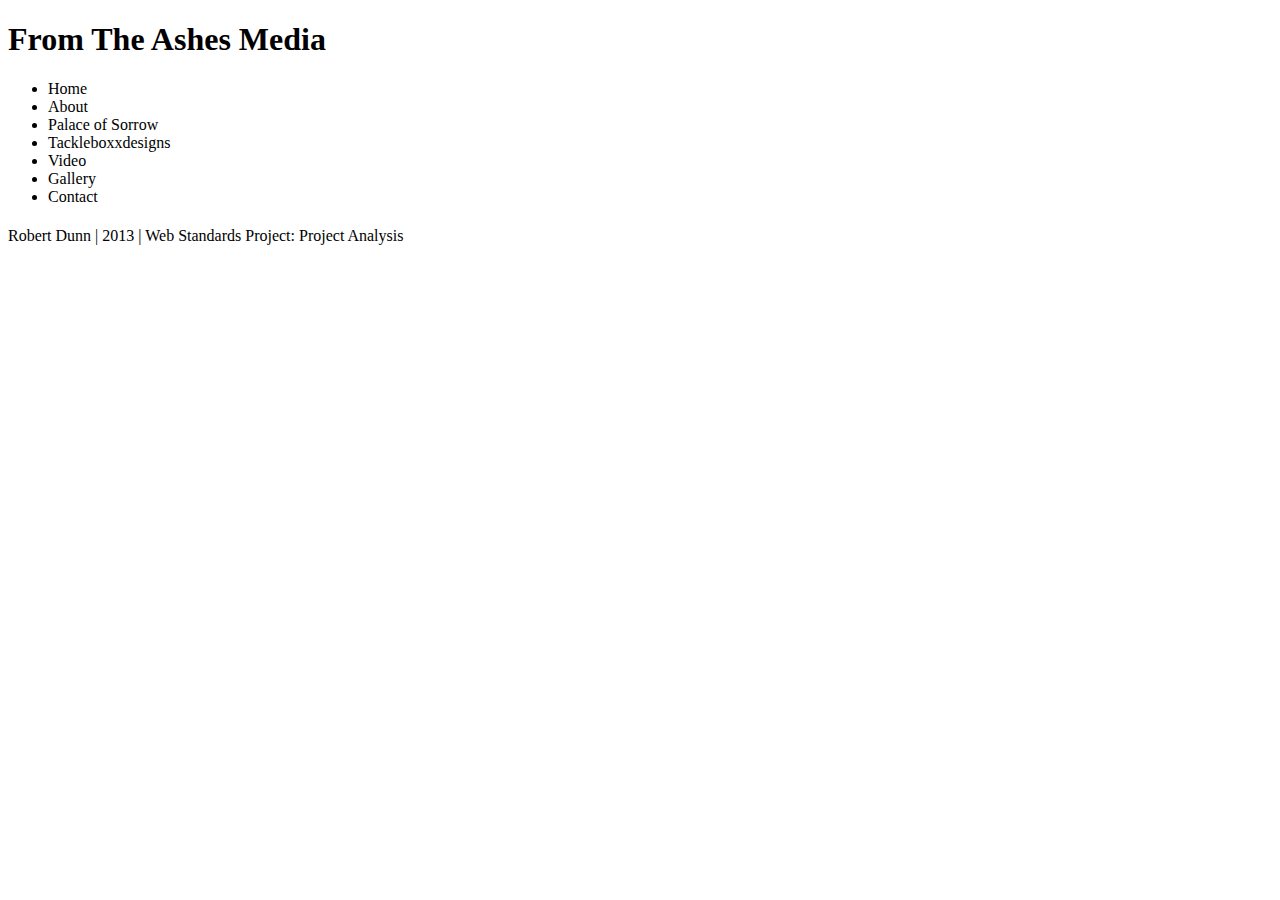
==== index.html @ 9e3a343b "added nav" ====
<!DOCTYPE html>
<html lang="en">
<head>
<meta charset="utf-8" />
<title>From The Ashes Media</title>
<link rel="stylesheet" type="text/css" href="css/style.css">
<link rel="stylesheet" type="text/css" href="css/normalize.css">

</head>

<body>
<header>
	<h1>From The Ashes Media</h1>
	
</header>
<nav>
	<ul>
		<li><a href="index.html"></a>Home</li>
		<li><a href="about.html"></a>About </li>
		<li><a href="palace-of-sorrow.html"></a>Palace of Sorrow</li>
		<li><a href="tackleboxxdesigns"></a>Tackleboxxdesigns</li>
		<li><a href="video.html"></a>Video</li>
		<li><a href="gallery.html"></a>Gallery</li>
		<li><a href="contact.html"></a>Contact</li>
	</ul>
</nav>
<article>
	<h1></h1>
	<p></p>
</article>
<article>
	<h1></h1>
	<p></p>
	</article>
<footer>Robert Dunn | 2013 | Web Standards Project: Project Analysis</footer>
</body>
</html>
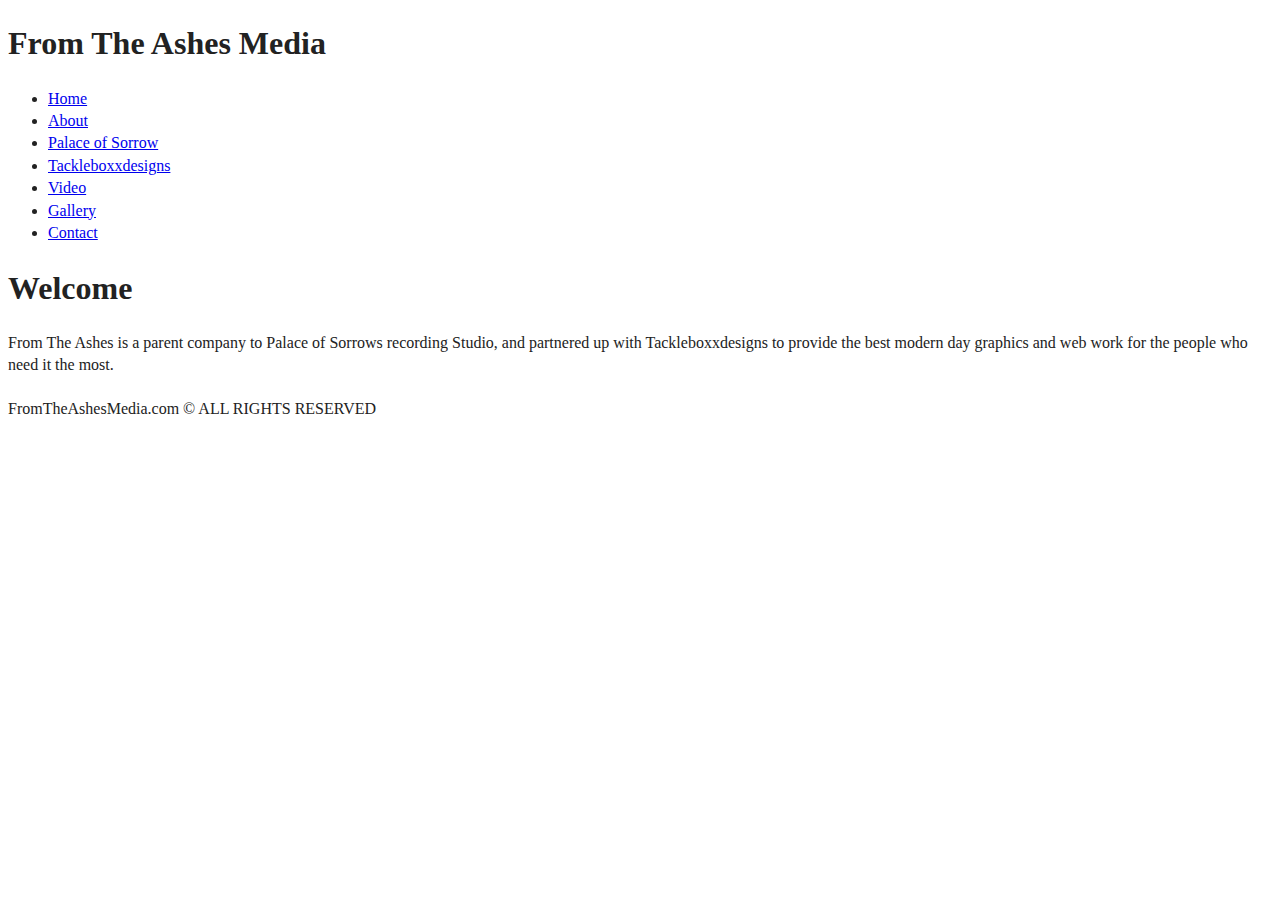
==== commit c362876a: "changed files and structure" ====
--- a/index.html
+++ b/index.html
@@ -1,13 +1,26 @@
-<!DOCTYPE html>
-<html lang="en">
+<!doctype html>
+<!--[if lt IE 7]> <html class="no-js lt-ie9 lt-ie8 lt-ie7" lang="en"> <![endif]-->
+<!--[if IE 7]>    <html class="no-js lt-ie9 lt-ie8" lang="en"> <![endif]-->
+<!--[if IE 8]>    <html class="no-js lt-ie9" lang="en"> <![endif]-->
+<!--[if gt IE 8]><!--><html class="no-js" lang="en"> <!--<![endif]-->
 <head>
-<meta charset="utf-8" />
-<title>From The Ashes Media</title>
-<link rel="stylesheet" type="text/css" href="css/style.css">
-<link rel="stylesheet" type="text/css" href="css/normalize.css">
+	<meta charset="utf-8">
+	<meta http-equiv="X-UA-Compatible" content="IE=edge,chrome=1">
 
+	<title>From The Ashes Media</title>
+	<meta name="description" content="From The Ashes is a parent company to Palace of Sorrows recording Studio, and partnered up with Tackleboxxdesigns to provide the best modern day graphics and web work for the people who need it the most">
+	<meta name="author" content="Danny Dunn">
+
+	<meta name="viewport" content="width=device-width">
+
+	<link rel="stylesheet" href="css/normalize.css">
+	<link rel="stylesheet" href="css/base.css">
+	<link rel="stylesheet" href="css/grid.css">
+	<link rel="stylesheet" href="css/style.css">
+
+	<script src="js/modernizr-2.6.2.min.js"></script>
+	
 </head>
-
 <body>
 <header>
 	<h1>From The Ashes Media</h1>
@@ -15,23 +28,24 @@
 </header>
 <nav>
 	<ul>
-		<li><a href="index.html"></a>Home</li>
-		<li><a href="about.html"></a>About </li>
-		<li><a href="palace-of-sorrow.html"></a>Palace of Sorrow</li>
-		<li><a href="tackleboxxdesigns"></a>Tackleboxxdesigns</li>
-		<li><a href="video.html"></a>Video</li>
-		<li><a href="gallery.html"></a>Gallery</li>
-		<li><a href="contact.html"></a>Contact</li>
+		<li><a href="index.html">Home</a></li>
+		<li><a href="about.html">About</a></li>
+		<li><a href="palace-of-sorrow.html">Palace of Sorrow</a></li>
+		<li><a href="tackleboxxdesigns">Tackleboxxdesigns</a></li>
+		<li><a href="video.html">Video</a></li>
+		<li><a href="gallery.html">Gallery</a></li>
+		<li><a href="contact.html">Contact</a></li>
 	</ul>
 </nav>
 <article>
-	<h1></h1>
-	<p></p>
+	<h1>Welcome</h1>
+	<p>From The Ashes is a parent company to Palace of Sorrows recording Studio, and partnered up with Tackleboxxdesigns to provide the best modern day graphics and web work for the people who need it the most. </p
 </article>
 <article>
 	<h1></h1>
 	<p></p>
 	</article>
-<footer>Robert Dunn | 2013 | Web Standards Project: Project Analysis</footer>
+<footer>
+<p>FromTheAshesMedia.com &copy; ALL RIGHTS RESERVED </p></footer>
 </body>
 </html>--- a/css/base.css
+++ b/css/base.css
@@ -0,0 +1,295 @@
+/*
+Responsive 996px grid system ~ Base CSS.
+
+Uses the HTML5 Boilerplate by Paul Irish with a few tweaks
+html5boilerplate.com
+
+*/
+
+
+/* ==========================================================================
+   Base styles: opinionated defaults
+   ========================================================================== */
+
+html,
+button,
+input,
+select,
+textarea {
+    color: #222;
+}
+
+body {
+    font-size: 1em;
+    line-height: 1.4;
+}
+
+/*
+ * Remove text-shadow in selection highlight: h5bp.com/i
+ * These selection declarations have to be separate.
+ * Customize the background color to match your design.
+ */
+
+::-moz-selection {
+    background: #b3d4fc;
+    text-shadow: none;
+}
+
+::selection {
+    background: #b3d4fc;
+    text-shadow: none;
+}
+
+/*
+ * A better looking default horizontal rule
+ */
+
+hr {
+    display: block;
+    height: 1px;
+    border: 0;
+    border-top: 1px solid #ccc;
+    margin: 1em 0;
+    padding: 0;
+}
+
+/*
+ * Remove the gap between images and the bottom of their containers: h5bp.com/i/440
+ */
+
+img {
+    vertical-align: middle;
+}
+
+/*
+ * Remove default fieldset styles.
+ */
+
+fieldset {
+    border: 0;
+    margin: 0;
+    padding: 0;
+}
+
+/*
+ * Allow only vertical resizing of textareas.
+ */
+
+textarea {
+    resize: vertical;
+}
+
+/* ==========================================================================
+   Chrome Frame prompt
+   ========================================================================== */
+
+.chromeframe {
+    margin: 0.2em 0;
+    background: #ccc;
+    color: #000;
+    padding: 0.2em 0;
+}
+
+/* ==========================================================================
+   Helper classes
+   ========================================================================== */
+
+/*
+ * Image replacement
+ */
+
+.ir {
+    background-color: transparent;
+    border: 0;
+    overflow: hidden;
+    /* IE 6/7 fallback */
+    *text-indent: -9999px;
+}
+
+.ir:before {
+    content: "";
+    display: block;
+    width: 0;
+    height: 150%;
+}
+
+/*
+ * Hide from both screenreaders and browsers: h5bp.com/u
+ */
+
+.hidden {
+    display: none !important;
+    visibility: hidden;
+}
+
+/*
+ * Hide only visually, but have it available for screenreaders: h5bp.com/v
+ */
+
+.visuallyhidden {
+    border: 0;
+    clip: rect(0 0 0 0);
+    height: 1px;
+    margin: -1px;
+    overflow: hidden;
+    padding: 0;
+    position: absolute;
+    width: 1px;
+}
+
+/*
+ * Extends the .visuallyhidden class to allow the element to be focusable
+ * when navigated to via the keyboard: h5bp.com/p
+ */
+
+.visuallyhidden.focusable:active,
+.visuallyhidden.focusable:focus {
+    clip: auto;
+    height: auto;
+    margin: 0;
+    overflow: visible;
+    position: static;
+    width: auto;
+}
+
+/*
+ * Hide visually and from screenreaders, but maintain layout
+ */
+
+.invisible {
+    visibility: hidden;
+}
+
+/*
+ * Clearfix: contain floats
+ *
+ * For modern browsers
+ * 1. The space content is one way to avoid an Opera bug when the
+ *    `contenteditable` attribute is included anywhere else in the document.
+ *    Otherwise it causes space to appear at the top and bottom of elements
+ *    that receive the `clearfix` class.
+ * 2. The use of `table` rather than `block` is only necessary if using
+ *    `:before` to contain the top-margins of child elements.
+ */
+
+.clearfix:before,
+.clearfix:after {
+    content: " "; /* 1 */
+    display: table; /* 2 */
+}
+
+.clearfix:after {
+    clear: both;
+}
+
+/*
+ * For IE 6/7 only
+ * Include this rule to trigger hasLayout and contain floats.
+ */
+
+.clearfix {
+    *zoom: 1;
+}
+
+
+/*
+ * Clear after each row
+ */
+
+.clear {
+	clear: both;
+	display: block;
+	overflow: hidden;
+	visibility: hidden;
+	width: 0;
+	height: 0;
+}
+
+/* ==========================================================================
+   EXAMPLE Media Queries for Responsive Design.
+   Theses examples override the primary ('mobile first') styles.
+   Modify as content requires.
+   ========================================================================== */
+
+@media only screen and (min-width: 35em) {
+    /* Style adjustments for viewports that meet the condition */
+}
+
+@media print,
+       (-o-min-device-pixel-ratio: 5/4),
+       (-webkit-min-device-pixel-ratio: 1.25),
+       (min-resolution: 120dpi) {
+    /* Style adjustments for high resolution devices */
+}
+
+/* ==========================================================================
+   Print styles.
+   Inlined to avoid required HTTP connection: h5bp.com/r
+   ========================================================================== */
+
+@media print {
+    * {
+        background: transparent !important;
+        color: #000 !important; /* Black prints faster: h5bp.com/s */
+        box-shadow: none !important;
+        text-shadow: none !important;
+    }
+
+    a,
+    a:visited {
+        text-decoration: underline;
+    }
+
+    a[href]:after {
+        content: " (" attr(href) ")";
+    }
+
+    abbr[title]:after {
+        content: " (" attr(title) ")";
+    }
+
+    /*
+     * Don't show links for images, or javascript/internal links
+     */
+
+    .ir a:after,
+    a[href^="javascript:"]:after,
+    a[href^="#"]:after {
+        content: "";
+    }
+
+    pre,
+    blockquote {
+        border: 1px solid #999;
+        page-break-inside: avoid;
+    }
+
+    thead {
+        display: table-header-group; /* h5bp.com/t */
+    }
+
+    tr,
+    img {
+        page-break-inside: avoid;
+    }
+
+    img {
+        max-width: 100% !important;
+    }
+
+    @page {
+        margin: 0.5cm;
+    }
+
+    p,
+    h2,
+    h3 {
+        orphans: 3;
+        widows: 3;
+    }
+
+    h2,
+    h3 {
+        page-break-after: avoid;
+    }
+}--- a/css/grid.css
+++ b/css/grid.css
@@ -0,0 +1,332 @@
+/*
+Responsive 996px grid system ~ Grid CSS.
+Copyright 2013, Josh Cope
+
+12 Columns ~ Margin left: 13px ~ Margin right: 13px
+
+Based on the 960.gs grid system - http://960.gs/
+by Nathan Smith
+
+Licensed under GPL and MIT
+*/
+
+/* =============================================================================
+   Base 966px Grid
+   ========================================================================== */
+   
+	body {min-width: 996px;}
+
+	/* Container */
+	.container {
+		margin-left: auto;
+		margin-right: auto;
+		width: 996px;
+	}
+
+	/* Global */
+	.grid_1,
+	.grid_2,
+	.grid_3,
+	.grid_4,
+	.grid_5,
+	.grid_6,
+	.grid_7,
+	.grid_8,
+	.grid_9,
+	.grid_10,
+	.grid_11,
+	.grid_12 {
+		display: inline;
+		float: left;
+		margin-left: 13px;
+		margin-right: 13px;
+	}
+
+	.push_1, .pull_1,
+	.push_2, .pull_2,
+	.push_3, .pull_3,
+	.push_4, .pull_4,
+	.push_5, .pull_5,
+	.push_6, .pull_6,
+	.push_7, .pull_7,
+	.push_8, .pull_8,
+	.push_9, .pull_9,
+	.push_10, .pull_10,
+	.push_11, .pull_11 {
+		position: relative;
+	}
+
+	/* Children (Alpha ~ First, Omega ~ Last) */
+	.alpha {margin-left: 0;}
+	.omega {margin-right: 0;}
+
+	/* Base Grid */
+	.container .grid_1 {width: 57px;}
+	.container .grid_2 {width: 140px;}
+	.container .grid_3 {width: 223px;}
+	.container .grid_4 {width: 306px;}
+	.container .grid_5 {width: 389px;}
+	.container .grid_6 {width: 472px;}
+	.container .grid_7 {width: 555px;}
+	.container .grid_8 {width: 638px;}
+	.container .grid_9 {width: 721px;}
+	.container .grid_10 {width: 804px;}
+	.container .grid_11 {width: 887px;}
+	.container .grid_12 {width: 970px;}
+
+	/* Prefix Extra Space */
+	.container .prefix_1 {padding-left: 83px;}
+	.container .prefix_2 {padding-left: 166px;}
+	.container .prefix_3 {padding-left: 249px;}
+	.container .prefix_4 {padding-left: 332px;}
+	.container .prefix_5 {padding-left: 415px;}
+	.container .prefix_6 {padding-left: 498px;}
+	.container .prefix_7 {padding-left: 581px;}
+	.container .prefix_8 {padding-left: 664px;}
+	.container .prefix_9 {padding-left: 747px;}
+	.container .prefix_10 {padding-left: 830px;}
+	.container .prefix_11 {padding-left: 913px;}
+
+	/* Suffix Extra Space */
+	.container .suffix_1 {padding-right: 83px;}
+	.container .suffix_2 {padding-right: 166px;}
+	.container .suffix_3 {padding-right: 249px;}
+	.container .suffix_4 {padding-right: 332px;}
+	.container .suffix_5 {padding-right: 415px;}
+	.container .suffix_6 {padding-right: 498px;}
+	.container .suffix_7 {padding-right: 581px;}
+	.container .suffix_8 {padding-right: 664px;}
+	.container .suffix_9 {padding-right: 747px;}
+	.container .suffix_10 {padding-right: 830px;}
+	.container .suffix_11 {padding-right: 913px;}
+
+	/* Push Space */
+	.container .push_1 {left: 83px;}
+	.container .push_2 {left: 166px;}
+	.container .push_3 {left: 249px;}
+	.container .push_4 {left: 332px;}
+	.container .push_5 {left: 415px;}
+	.container .push_6 {left: 498px;}
+	.container .push_7 {left: 581px;}
+	.container .push_8 {left: 664px;}
+	.container .push_9 {left: 747px;}
+	.container .push_10 {left: 830px;}
+	.container .push_11 {left: 913px;}
+
+	/* Pull Space */
+	.container .pull_1 {left: -83px;}
+	.container .pull_2 {left: -166px;}
+	.container .pull_3 {left: -249px;}
+	.container .pull_4 {left: -332px;}
+	.container .pull_5 {left: -415px;}
+	.container .pull_6 {left: -498px;}
+	.container .pull_7 {left: -581px;}
+	.container .pull_8 {left: -664px;}
+	.container .pull_9 {left: -747px;}
+	.container .pull_10 {left: -830px;}
+	.container .pull_11 {left: -913px;}
+
+	/* Images & Other Objects */
+	img, object, embed {	max-width: 100%;}
+	img { height: auto; }
+
+
+/* =============================================================================
+   768px Grid
+   ========================================================================== */
+
+@media only screen and (min-width: 768px) and (max-width: 995px) {
+	
+	body {min-width: 768px;}
+
+	/* Container | 768px */
+	.container {width: 768px;}
+
+	/* Global | 768px */
+	.grid_1,
+	.grid_2,
+	.grid_3,
+	.grid_4,
+	.grid_5,
+	.grid_6,
+	.grid_7,
+	.grid_8,
+	.grid_9,
+	.grid_10,
+	.grid_11,
+	.grid_12 {margin-left: 8px;
+		margin-right: 8px;}
+		
+
+	/* Base Grid | 768px */
+	.container .grid_1 {width: 48px;}
+	.container .grid_2 {width: 112px;}
+	.container .grid_3 {width: 176px;}
+	.container .grid_4 {width: 240px;}
+	.container .grid_5 {width: 304px;}
+	.container .grid_6 {width: 368px;}
+	.container .grid_7 {width: 432px;}
+	.container .grid_8 {width: 496px;}
+	.container .grid_9 {width: 560px;}
+	.container .grid_10 {width: 624px;}
+	.container .grid_11 {width: 688px;}
+	.container .grid_12 {width: 752px;}
+
+	/* Prefix Extra Space | 768px */
+	.container .prefix_1 {padding-left: 64px;}
+	.container .prefix_2 {padding-left: 128px;}
+	.container .prefix_3 {padding-left: 192px;}
+	.container .prefix_4 {padding-left: 256px;}
+	.container .prefix_5 {padding-left: 320px;}
+	.container .prefix_6 {padding-left: 384px;}
+	.container .prefix_7 {padding-left: 448px;}
+	.container .prefix_8 {padding-left: 512px;}
+	.container .prefix_9 {padding-left: 576px;}
+	.container .prefix_10 {padding-left: 640px;}
+	.container .prefix_11 {padding-left: 704px;}
+	
+	/* Suffix Extra Space | 768px */
+	.container .suffix_1 {padding-right: 64px;}
+	.container .suffix_2 {padding-right: 128px;}
+	.container .suffix_3 {padding-right: 192px;}
+	.container .suffix_4 {padding-right: 256px;}
+	.container .suffix_5 {padding-right: 320px;}
+	.container .suffix_6 {padding-right: 384px;}
+	.container .suffix_7 {padding-right: 448px;}
+	.container .suffix_8 {padding-right: 512px;}
+	.container .suffix_9 {padding-right: 576px;}
+	.container .suffix_10 {padding-right: 640px;}
+	.container .suffix_11 {padding-right: 704px;}
+
+	/* Push Space | 768px */
+	.container .push_1 {left: 64px;}
+	.container .push_2 {left: 128px;}
+	.container .push_3 {left: 192px;}
+	.container .push_4 {left: 256px;}
+	.container .push_5 {left: 320px;}
+	.container .push_6 {left: 384px;}
+	.container .push_7 {left: 448px;}
+	.container .push_8 {left: 512px;}
+	.container .push_9 {left: 576px;}
+	.container .push_10 {left: 640px;}
+	.container .push_11 {left: 704px;}
+
+	/* Pull Space | 768px */
+	.container .pull_1 {left: -64px;}
+	.container .pull_2 {left: -128px;}
+	.container .pull_3 {left: -192px;}
+	.container .pull_4 {left: -256px;}
+	.container .pull_5 {left: -320px;}
+	.container .pull_6 {left: -384px;}
+	.container .pull_7 {left: -448px;}
+	.container .pull_8 {left: -512px;}
+	.container .pull_9 {left: -576px;}
+	.container .pull_10 {left: -640px;}
+	.container .pull_11 {left: -704px;}
+	
+	/* Children (Alpha ~ First, Omega ~ Last) | 768 */
+	.alpha {margin-left: 0;}
+	.omega {margin-right: 0;}
+}
+
+
+/* =============================================================================
+   Less than 768px
+   ========================================================================== */
+   
+@media only screen and (max-width: 767px) {
+	
+	body{min-width:0;}
+	
+	/* Container */
+	.container { margin:0 auto; width:456px; overflow:hidden; }
+	
+	/* Global */
+	.container .grid_1,
+	.container .grid_2,
+	.container .grid_3,
+	.container .grid_4,
+	.container .grid_5,
+	.container .grid_6,
+	.container .grid_7,
+	.container .grid_8,
+	.container .grid_9,
+	.container .grid_10,
+	.container .grid_11,
+	.container .grid_12	{
+		width:416px;
+		clear: both;
+		float: none;
+		margin-left: 0;
+		margin-right: 0;
+		display:inline-block;
+		padding-left: 20px;
+		padding-right: 20px;
+		
+		/* IE 6&7 */
+		zoom:1;
+		*display:inline;
+	}
+	
+	/* Nested children need no padding */
+	.grid_1  .grid_1,
+	.grid_2  .grid_1, .grid_2  .grid_2,
+	.grid_3  .grid_1, .grid_3  .grid_2, .grid_3  .grid_3,
+	.grid_4  .grid_1, .grid_4  .grid_2, .grid_4  .grid_3, .grid_4  .grid_4,
+	.grid_5  .grid_1, .grid_5  .grid_2, .grid_5  .grid_3, .grid_5  .grid_4, .grid_5  .grid_5,
+	.grid_6  .grid_1, .grid_6  .grid_2, .grid_6  .grid_3, .grid_6  .grid_4, .grid_6  .grid_5, .grid_6  .grid_6,
+	.grid_7  .grid_1, .grid_7  .grid_2, .grid_7  .grid_3, .grid_7  .grid_4, .grid_7  .grid_5, .grid_7  .grid_6, .grid_7  .grid_7,
+	.grid_8  .grid_1, .grid_8  .grid_2, .grid_8  .grid_3, .grid_8  .grid_4, .grid_8  .grid_5, .grid_8  .grid_6, .grid_8  .grid_7, .grid_8  .grid_8,
+	.grid_9  .grid_1, .grid_9  .grid_2, .grid_9  .grid_3, .grid_9  .grid_4, .grid_9  .grid_5, .grid_9  .grid_6, .grid_9  .grid_7, .grid_9  .grid_8, .grid_9  .grid_9,
+	.grid_10  .grid_1, .grid_10  .grid_2, .grid_10  .grid_3, .grid_10  .grid_4, .grid_10  .grid_5, .grid_10  .grid_6, .grid_10  .grid_7, .grid_10  .grid_8, .grid_10  .grid_9, .grid_10  .grid_10,
+	.grid_11  .grid_1, .grid_11  .grid_2, .grid_11  .grid_3, .grid_11  .grid_4, .grid_11  .grid_5, .grid_11  .grid_6, .grid_11  .grid_7, .grid_11  .grid_8, .grid_11  .grid_9, .grid_11  .grid_10, .grid_11  .grid_11,
+	.grid_12  .grid_1, .grid_12  .grid_2, .grid_12  .grid_3, .grid_12  .grid_4, .grid_12  .grid_5, .grid_12  .grid_6, .grid_12  .grid_7, .grid_12  .grid_8, .grid_12  .grid_9, .grid_12  .grid_10, .grid_12  .grid_11, .grid_12  .grid_12	{
+		padding-left: 0px;
+		padding-right: 0px;
+	}
+	
+	.container .push_1, .container .push_2,
+	.container .push_3, .container .push_4, 
+	.container .push_5, .container .push_6,
+	.container .push_7, .container .push_8, 
+	.container .push_9, .container .push_10,
+	.container .push_11	{
+		left: 0;
+	}
+	.container .pull_1, .container .pull_2,
+	.container .pull_3, .container .pull_4,
+	.container .pull_5, .container .pull_6,
+	.container .pull_7, .container .pull_8,
+	.container .pull_9, .container .pull_10,
+	.container .pull_11	{
+		left: 0;
+	}	
+}
+
+
+/* =============================================================================
+   Less than 480px
+   ========================================================================== */
+@media only screen and (max-width: 479px) {
+	
+	/* Container */
+	
+	.container { width:300px;}
+	
+	/* Global */
+	
+	.container .grid_1,
+	.container .grid_2,
+	.container .grid_3,
+	.container .grid_4,
+	.container .grid_5,
+	.container .grid_6,
+	.container .grid_7,
+	.container .grid_8,
+	.container .grid_9,
+	.container .grid_10,
+	.container .grid_11,
+	.container .grid_12	{
+		width:260px;
+	}
+}--- a/css/style.css
+++ b/css/style.css
@@ -0,0 +1,45 @@
+/*
+Responsive 996px grid system ~ Style CSS.
+Copyright 2013, Josh Cope
+*/
+
+/* =============================================================================
+   Site Styles
+   ========================================================================== */
+
+/* =============================================================================
+   Page Styles
+   ========================================================================== */
+
+/* =============================================================================
+   Media Queries
+   ========================================================================== */
+
+/* Tablet Portrait size to Base 996px */
+@media only screen and (min-width: 768px) and (max-width: 995px) {}
+
+/* All Mobile Sizes */
+@media only screen and (max-width: 767px) {}
+
+/* Mobile Landscape Size to Tablet Portrait */
+@media only screen and (min-width: 480px) and (max-width: 767px) {}
+
+/* Mobile Portrait Size to Mobile Landscape Size */
+@media only screen and (max-width: 479px) {}
+
+
+/* =============================================================================
+   Font-Face
+   ========================================================================== */
+/* This is the proper syntax for an @font-face file
+
+/* @font-face {
+font-family: 'FontName';
+src: url('../fonts/FontName.eot');
+src: url('../fonts/FontName.eot?iefix') format('embedded-opentype'),
+url('../fonts/FontName.woff') format('woff'),
+url('../fonts/FontName.ttf') format('truetype'),
+url('../fonts/FontName.svg#FontName') format('svg');
+font-weight: normal;
+font-style: normal; }
+*/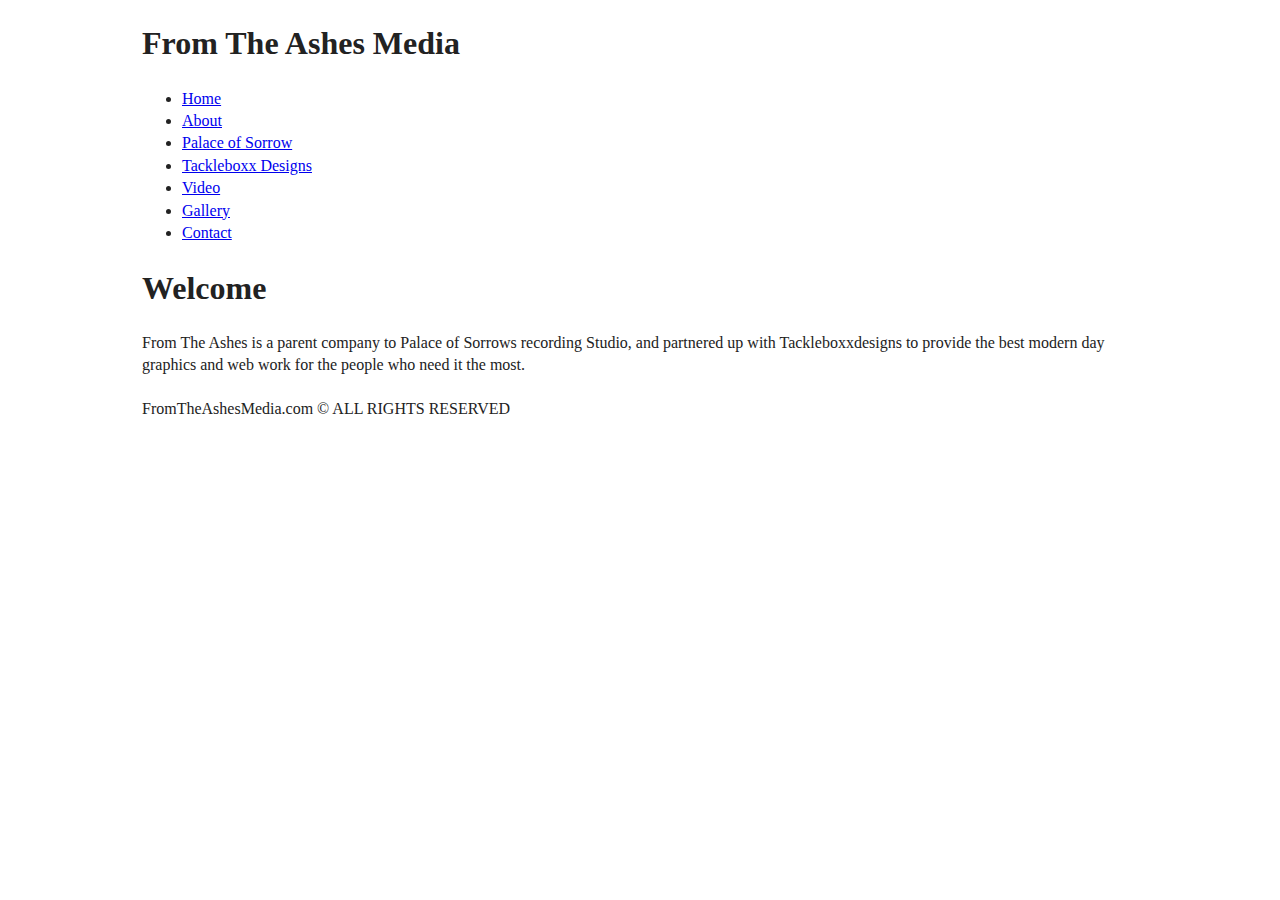
==== commit 5682ff50: "added pages and titles" ====
--- a/index.html
+++ b/index.html
@@ -22,6 +22,7 @@
 	
 </head>
 <body>
+	<div class="container">
 <header>
 	<h1>From The Ashes Media</h1>
 	
@@ -31,7 +32,7 @@
 		<li><a href="index.html">Home</a></li>
 		<li><a href="about.html">About</a></li>
 		<li><a href="palace-of-sorrow.html">Palace of Sorrow</a></li>
-		<li><a href="tackleboxxdesigns">Tackleboxxdesigns</a></li>
+		<li><a href="tackleboxxdesigns.html">Tackleboxx Designs</a></li>
 		<li><a href="video.html">Video</a></li>
 		<li><a href="gallery.html">Gallery</a></li>
 		<li><a href="contact.html">Contact</a></li>
@@ -47,5 +48,8 @@
 	</article>
 <footer>
 <p>FromTheAshesMedia.com &copy; ALL RIGHTS RESERVED </p></footer>
+</div> <!--END CONTAINER DIV -->
+<script type="text/javascript" src="http://ajax.googleapis.com/ajax/libs/jquery/1.9.0/jquery.min.js"></script>
+<script src="js/scripts.js"></script>
 </body>
 </html>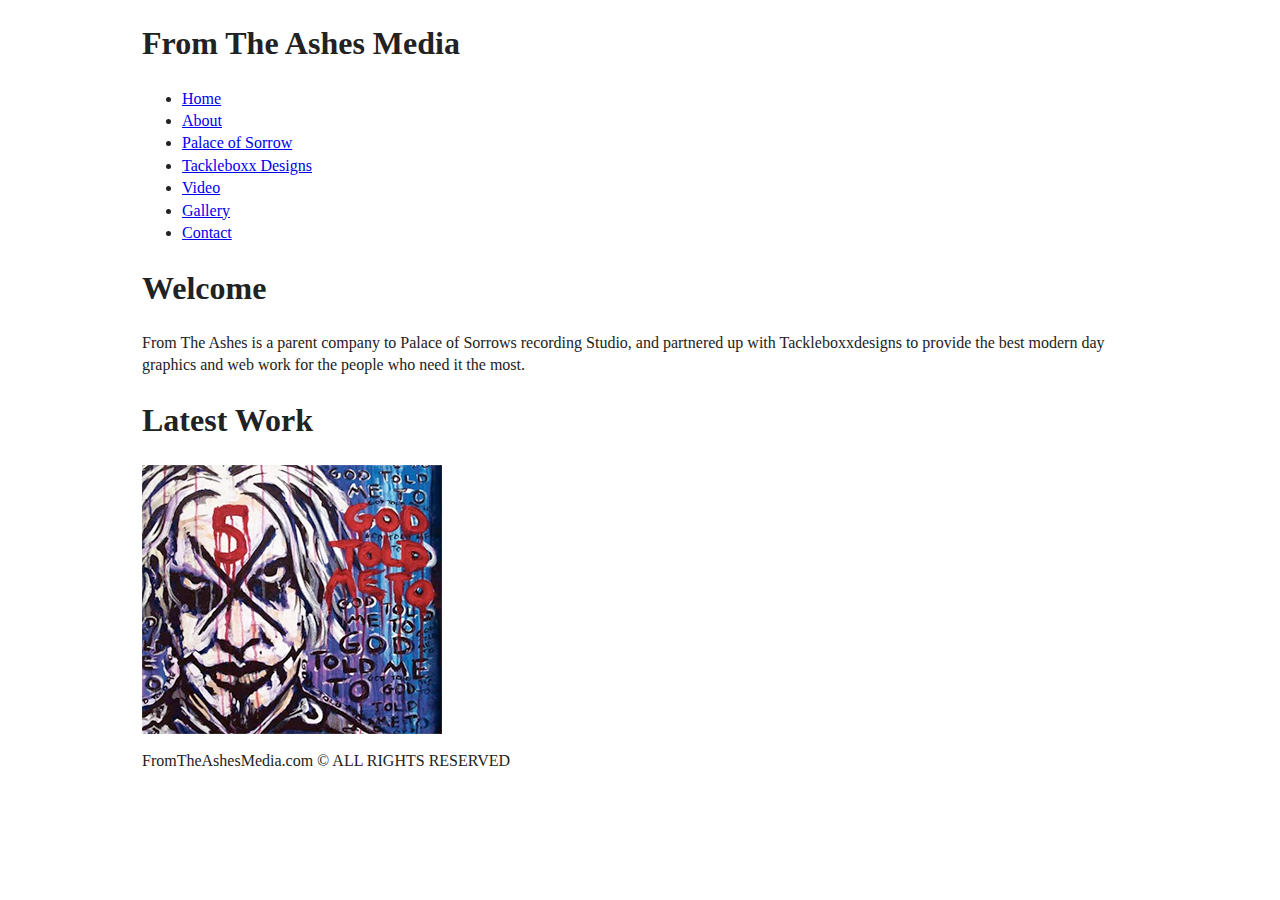
==== commit 41a92db5: "added palace info" ====
--- a/index.html
+++ b/index.html
@@ -42,10 +42,10 @@
 	<h1>Welcome</h1>
 	<p>From The Ashes is a parent company to Palace of Sorrows recording Studio, and partnered up with Tackleboxxdesigns to provide the best modern day graphics and web work for the people who need it the most. </p
 </article>
-<article>
-	<h1></h1>
-	<p></p>
-	</article>
+<section>
+	<h1>Latest Work</h1>
+	<img src="images/john5.jpg" />
+</section>
 <footer>
 <p>FromTheAshesMedia.com &copy; ALL RIGHTS RESERVED </p></footer>
 </div> <!--END CONTAINER DIV -->
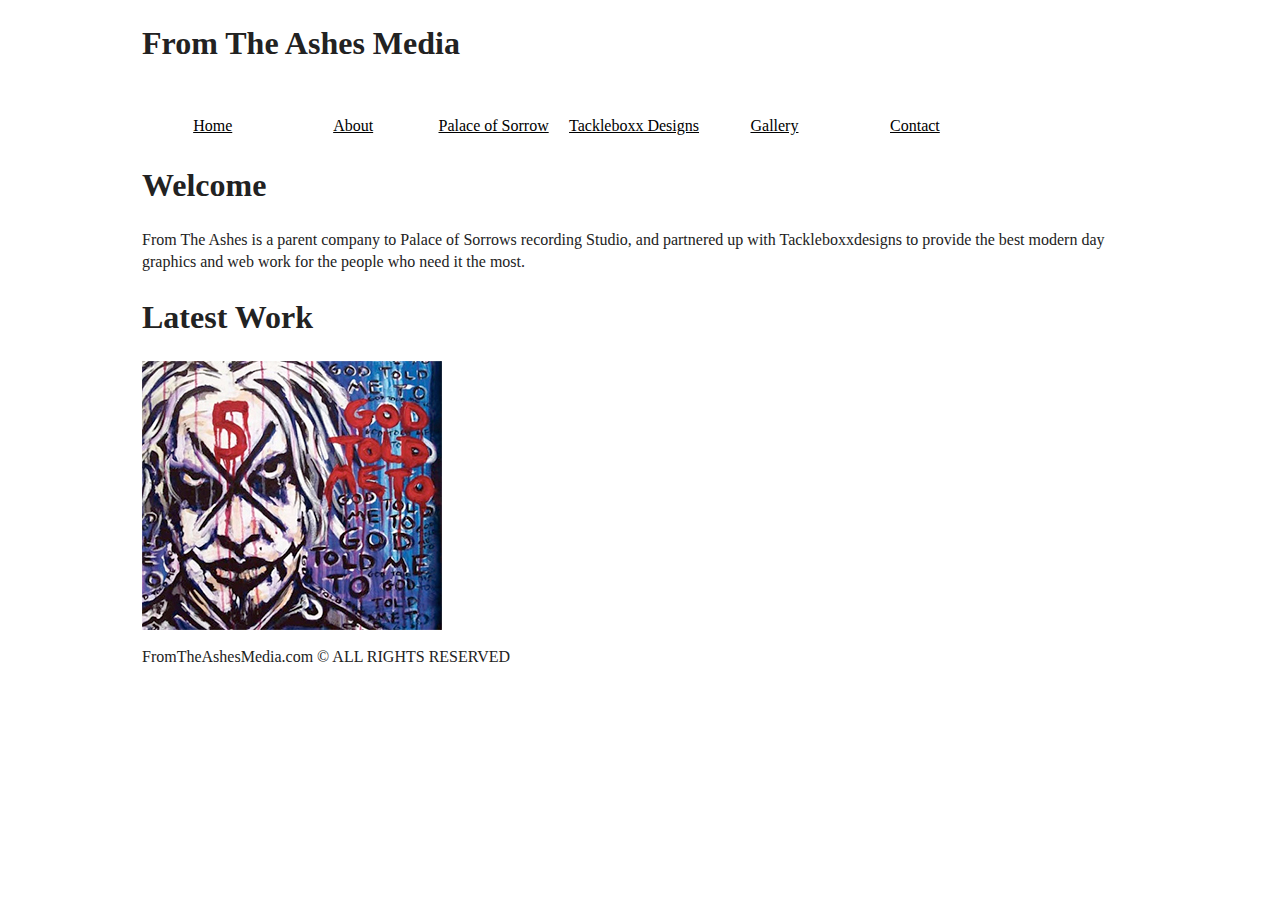
==== commit 37301d89: "edited html" ====
--- a/index.html
+++ b/index.html
@@ -33,7 +33,6 @@
 		<li><a href="about.html">About</a></li>
 		<li><a href="palace-of-sorrow.html">Palace of Sorrow</a></li>
 		<li><a href="tackleboxxdesigns.html">Tackleboxx Designs</a></li>
-		<li><a href="video.html">Video</a></li>
 		<li><a href="gallery.html">Gallery</a></li>
 		<li><a href="contact.html">Contact</a></li>
 	</ul>
--- a/css/style.css
+++ b/css/style.css
@@ -10,7 +10,50 @@
 /* =============================================================================
    Page Styles
    ========================================================================== */
-
+  
+  
+/* ---------------------------------NAV ------------------------------------------------> */
+nav ul {
+	width: 100%; /* 410px */
+	margin: 0 auto;
+	list-style-type: none;
+	padding: 0;
+	float: right;
+	overflow: hidden;
+}
+nav li {
+	width: 14%;
+	float: left;
+	border-left: #fff solid 1px;
+}
+nav a {
+	display: block;
+	height: 75px;
+	line-height: 75px;
+	text-align: center;
+	color: #000;
+}
+/* ---------------------------------Form ------------------------------------------------> */
+form {
+	width:50%;
+	float:left;
+	margin-bottom: 2em;
+}
+input {
+	width:100%;
+	border-radius:7px;
+	margin-bottom:3%;
+}
+input:focus {
+	background:#b9e1ff;
+	color:#fff;
+}
+textarea {
+	width:100%;
+}
+footer {
+	clear:both;
+}
 /* =============================================================================
    Media Queries
    ========================================================================== */
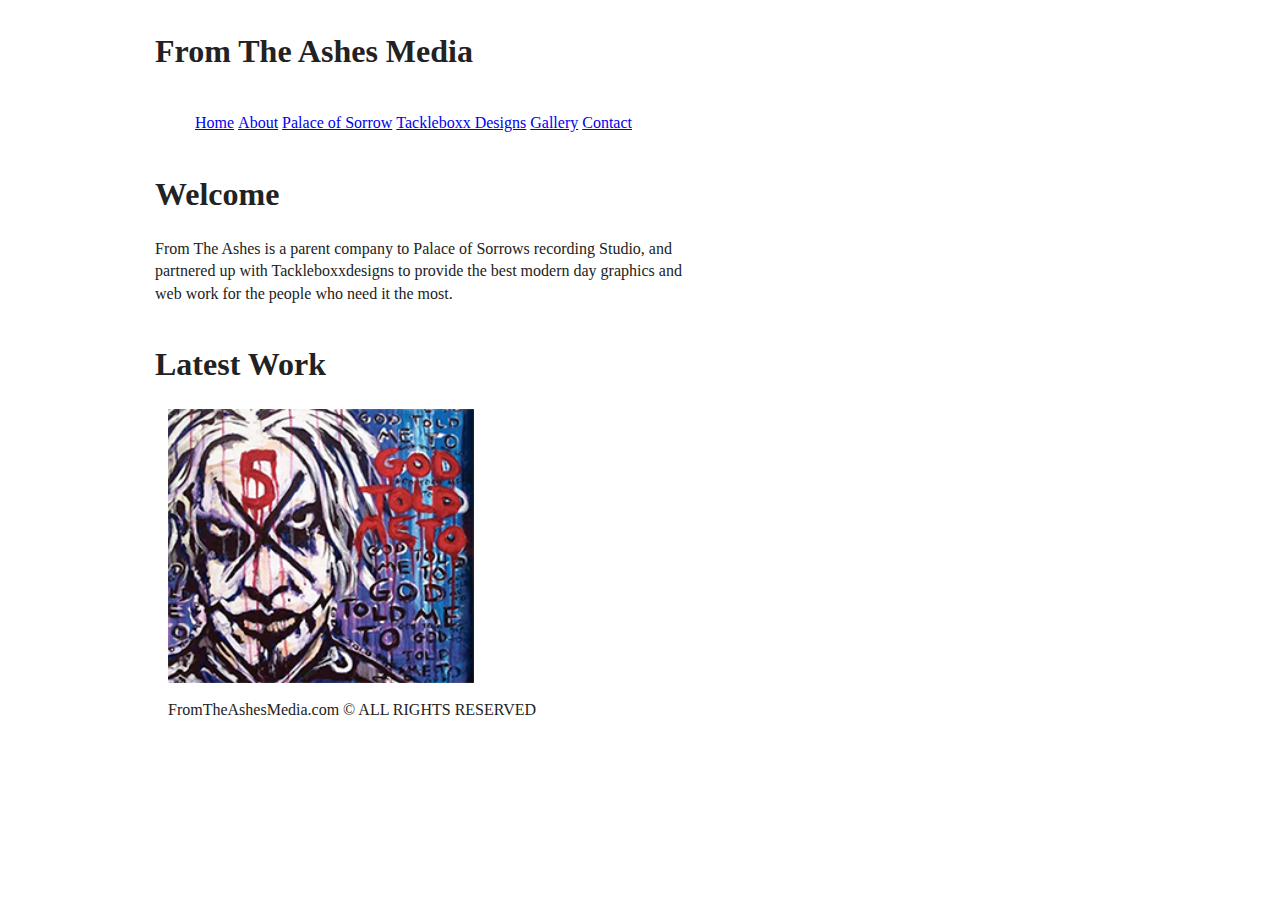
==== commit 294db432: "changed pic" ====
--- a/index.html
+++ b/index.html
@@ -23,11 +23,11 @@
 </head>
 <body>
 	<div class="container">
-<header>
+<header class="grid_12">
 	<h1>From The Ashes Media</h1>
 	
 </header>
-<nav>
+<nav class="grid_12">
 	<ul>
 		<li><a href="index.html">Home</a></li>
 		<li><a href="about.html">About</a></li>
@@ -37,15 +37,16 @@
 		<li><a href="contact.html">Contact</a></li>
 	</ul>
 </nav>
-<article>
+<article class="grid_7">
 	<h1>Welcome</h1>
 	<p>From The Ashes is a parent company to Palace of Sorrows recording Studio, and partnered up with Tackleboxxdesigns to provide the best modern day graphics and web work for the people who need it the most. </p
 </article>
-<section>
+
+<section class="grid_4 alpha">
 	<h1>Latest Work</h1>
-	<img src="images/john5.jpg" />
+	<img src="images/john5.jpg"  class="grid_4 omega"/>
 </section>
-<footer>
+<footer class="grid_12">
 <p>FromTheAshesMedia.com &copy; ALL RIGHTS RESERVED </p></footer>
 </div> <!--END CONTAINER DIV -->
 <script type="text/javascript" src="http://ajax.googleapis.com/ajax/libs/jquery/1.9.0/jquery.min.js"></script>
--- a/css/style.css
+++ b/css/style.css
@@ -13,26 +13,10 @@
   
   
 /* ---------------------------------NAV ------------------------------------------------> */
-nav ul {
-	width: 100%; /* 410px */
-	margin: 0 auto;
-	list-style-type: none;
-	padding: 0;
-	float: right;
-	overflow: hidden;
+nav li {
+	display:inline;
 }
-nav li {
-	width: 14%;
-	float: left;
-	border-left: #fff solid 1px;
-}
-nav a {
-	display: block;
-	height: 75px;
-	line-height: 75px;
-	text-align: center;
-	color: #000;
-}
+
 /* ---------------------------------Form ------------------------------------------------> */
 form {
 	width:50%;
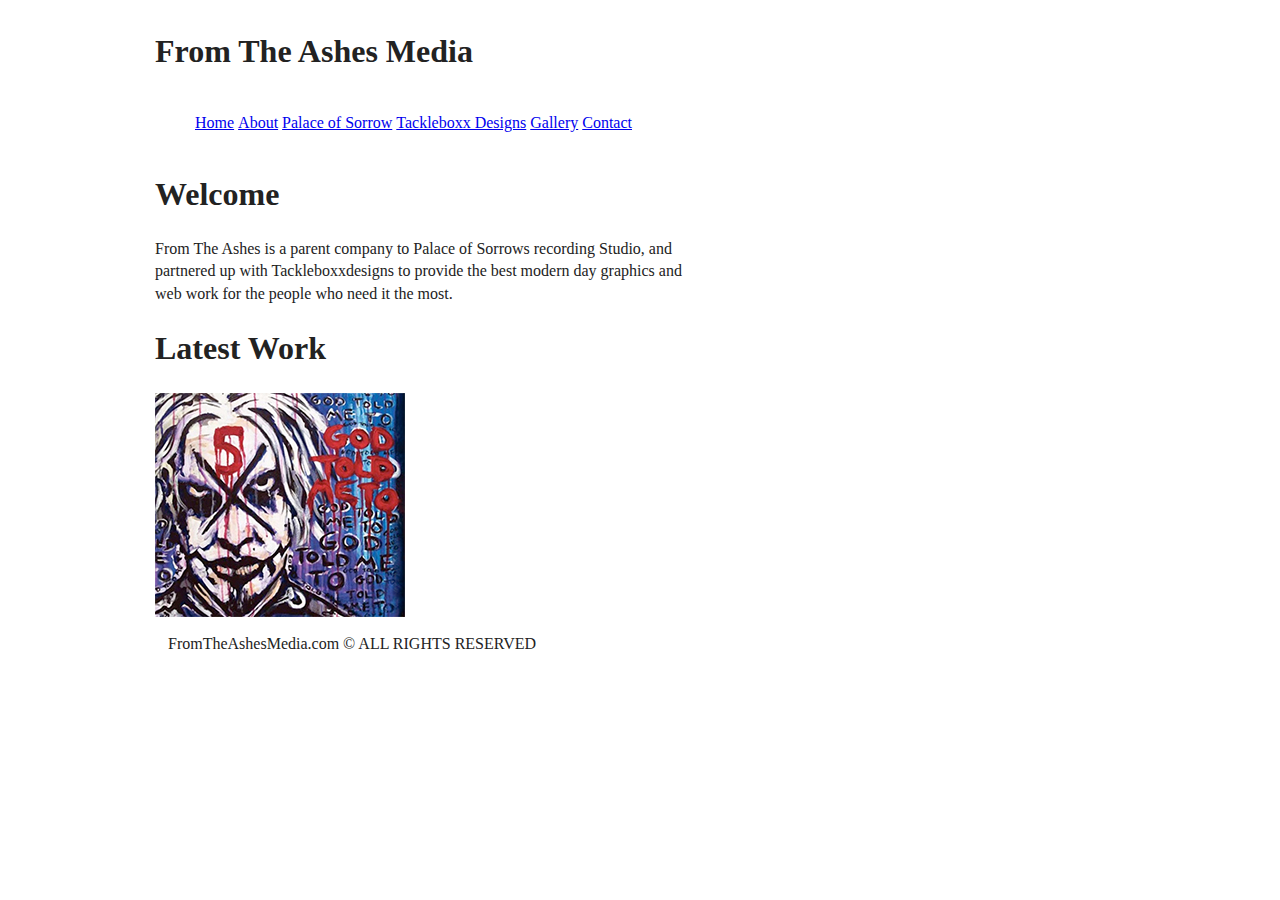
==== commit 24c44999: "about grid" ====
--- a/index.html
+++ b/index.html
@@ -42,9 +42,9 @@
 	<p>From The Ashes is a parent company to Palace of Sorrows recording Studio, and partnered up with Tackleboxxdesigns to provide the best modern day graphics and web work for the people who need it the most. </p
 </article>
 
-<section class="grid_4 alpha">
+<section>
 	<h1>Latest Work</h1>
-	<img src="images/john5.jpg"  class="grid_4 omega"/>
+	<img src="images/john5.jpg"/>
 </section>
 <footer class="grid_12">
 <p>FromTheAshesMedia.com &copy; ALL RIGHTS RESERVED </p></footer>
